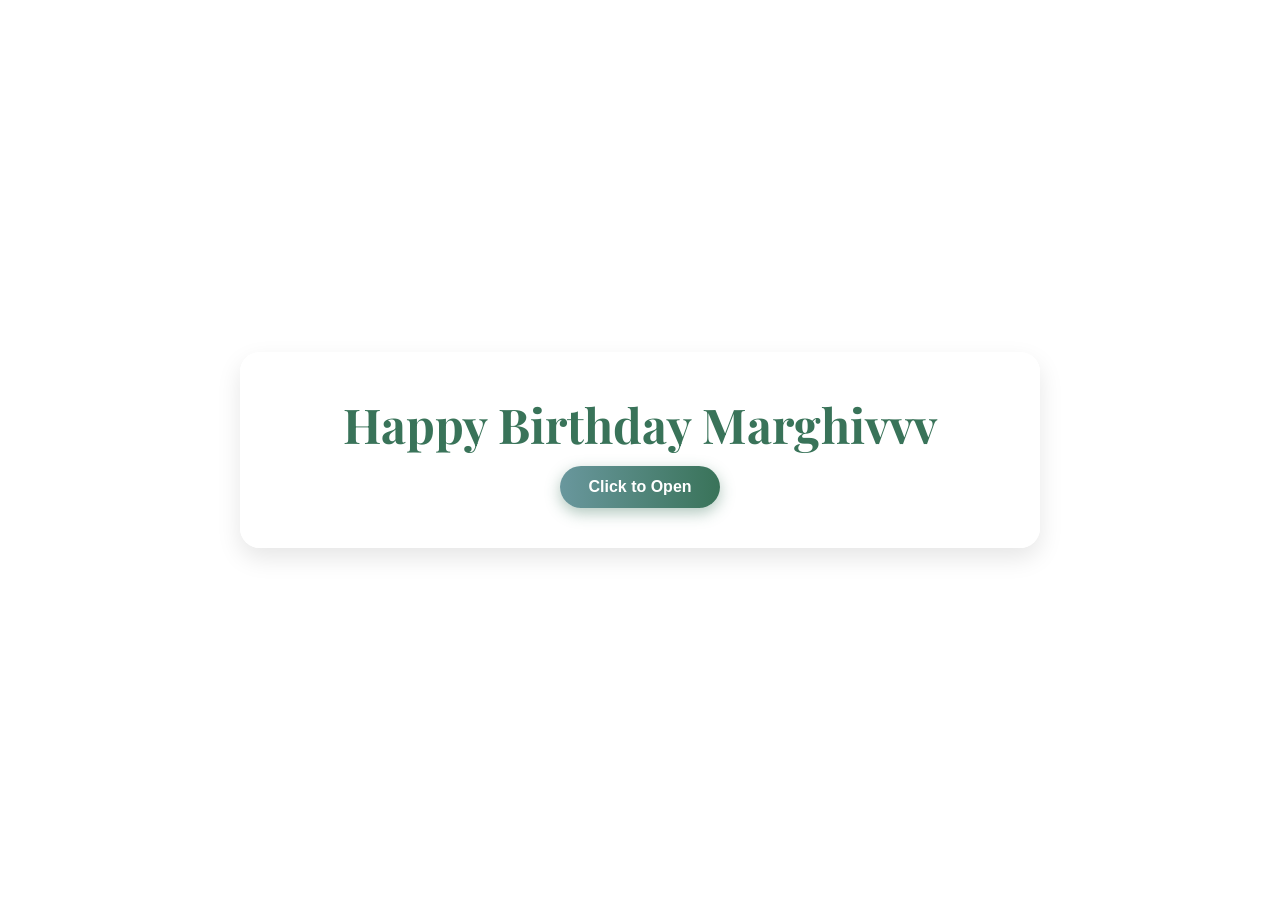
==== index.html @ 0c98cd45 "Add files via upload" ====
<!doctype html>
<html lang="id">
  <head>
    <meta charset="UTF-8" />
    <meta name="viewport" content="width=device-width, initial-scale=1.0" />
    <title>Happy Birthday!!!</title>
    <link rel="stylesheet" href="style.css" />

    <!-- Menggunakan font estetik dari Google Fonts -->
    <link rel="preconnect" href="https://fonts.googleapis.com" />
    <link rel="preconnect" href="https://fonts.gstatic.com" crossorigin />
    <link href="https://fonts.googleapis.com/css2?family=Playfair+Display:ital,wght@0,400..900;1,400..900&display=swap" rel="stylesheet" />
  </head>
  <body>
    <div class="card">
      <h1 class="title">Happy Birthday Marghivvv</h1>
      <!-- <p class="subtitle">Bukaaa cuyyyy</p> -->
      <button id="nextBtn" class="btn">Click to Open</button>
    </div>

    <script src="script.js"></script>
  </body>
</html>
---- style.css ----
* {
  margin: 0;
  padding: 0;
  box-sizing: border-box;
  font-family: "Poppins", sans-serif;
}

body {
  display: flex;
  justify-content: center;
  align-items: center;
  min-height: 100vh;
  background-image: url("foto/icetblack-white.JPEG");
  background-size: cover; /* Pastikan foto menutupi seluruh layar tanpa terpotong aneh */
  background-position: center; /* Foto berada di tengah layar */
  background-repeat: no-repeat;
  padding: 20px;
}
body.page-2 {
  display: flex;
  justify-content: center;
  align-items: center;
  min-height: 100vh;
  background-image: url("foto/icetpoint.JPEG");
  background-size: cover; /* Pastikan foto menutupi seluruh layar tanpa terpotong aneh */
  background-position: center; /* Foto berada di tengah layar */
  background-repeat: no-repeat;
  padding: 20px;
}

.card {
  background: rgba(255, 255, 255, 0.9);
  padding: 40px 30px;
  border-radius: 20px;
  box-shadow: 0 10px 25px rgba(0, 0, 0, 0.1);
  text-align: center;
  max-width: 800px;
  width: 100%;
  backdrop-filter: blur(5px);
  animation: fadeIn 1.2s ease-in-out;
}
/* .card.wish {
  background: rgba(255, 255, 255, 0.9);
  padding: 40px 30px;
  border-radius: 20px;
  box-shadow: 0 10px 25px rgba(0, 0, 0, 0.1);
  text-align: center;
  max-width: 800px;
  width: 100%;
  backdrop-filter: blur(5px);
  animation: fadeIn 1.2s ease-in-out;
} */
.title {
  font-family: "Playfair Display";
  font-size: 3rem;
  /* color: #ff4b2b; */
  color: #397359;
  margin-bottom: 10px;
}

.subtitle {
  font-size: 0.95rem;
  color: #555;
  margin-bottom: 30px;
  line-height: 1.5;
}

.btn {
  /* background: linear-gradient(to right, #ff416c, #ff4b2b); */
  background: linear-gradient(to right, #69979d, #397359);
  color: white;
  border: none;
  padding: 12px 28px;
  font-size: 1rem;
  font-weight: 600;
  border-radius: 50px;
  cursor: pointer;
  box-shadow: 0 5px 15px rgba(57, 115, 89, 0.4);
  transition:
    transform 0.2s ease,
    box-shadow 0.2s ease;
}

.btn:hover {
  transform: translateY(-3px);
  box-shadow: 0 8px 20px rgba(57, 115, 89, 0.6);
}

.btn:active {
  transform: translateY(0);
}

/* Animasi muncul pelan-pelan */
@keyframes fadeIn {
  from {
    opacity: 0;
    transform: translateY(20px);
  }
  to {
    opacity: 1;
    transform: translateY(0);
  }
}

/* --- TAMPILAN NAVBAR --- */
.navbar {
  position: fixed;
  top: 0;
  left: 0;
  width: 100%;
  background: rgba(255, 255, 255, 0.85);
  backdrop-filter: blur(10px);
  display: flex;
  justify-content: space-between;
  align-items: center;
  padding: 15px 30px;
  box-shadow: 0 4px 15px rgba(0, 0, 0, 0.08);
  z-index: 1000;
}

.nav-logo {
  font-weight: 600;
  font-size: 1.1rem;
  /* color: #ff4b2b; */
  color: #397359;
}

.nav-links {
  display: flex;
  list-style: none;
  gap: 20px;
}

.nav-item {
  text-decoration: none;
  color: #555;
  font-weight: 600;
  font-size: 0.95rem;
  padding: 6px 12px;
  border-radius: 20px;
  transition: all 0.3s ease;
}

.nav-item:hover,
.nav-item.active {
  color: white;
  background: linear-gradient(to right, #69979d, #397359);
}

/* --- KONTEN HALAMAN 2 --- */
.content-container {
  margin-top: 90px; /* Supaya konten tidak tertutup navbar */
  width: 100%;
  max-width: 800px;
  display: flex;
  justify-content: center;
}

.section-content {
  display: none; /* Sembunyikan semua menu secara default */
  width: 100%;
}

.section-content.active {
  display: block; /* Tampilkan hanya menu yang aktif */
  animation: fadeIn 0.5s ease-in-out;
}

.section-title {
  /* color: #ff4b2b; */
  color: #397359;
  margin-bottom: 20px;
  font-size: 1.5rem;
}

.wish-list p {
  color: #444;
  font-size: 0.95rem;
  line-height: 1.8;
  margin-bottom: 12px;
  text-align: left;
}

/* --- TAMPILAN GALLERY --- */
.gallery-card {
  max-width: 100%;
}

/* Memperbesar ukuran minimal tiap kolom gambar */
.gallery-grid {
  display: grid;
  grid-template-columns: repeat(auto-fit, minmax(180px, 1fr)); /* Diubah dari 120px ke 180px */
  gap: 16px; /* Memberi jarak lebih renggang antar foto */
}

/* Memperbesar tinggi kotak foto */
.photo-item {
  width: 100%;
  height: 180px; /* Diubah dari 120px ke 180px agar lebih tinggi/besar */
  border-radius: 16px;
  overflow: hidden;
}

.photo-item img {
  width: 100%;
  height: 100%;
  object-fit: cover;
  transition: transform 0.3s ease;
}

.photo-item img:hover {
  transform: scale(1.08);
}
/* Container untuk tombol menyamping */
.button-group {
  display: flex;
  justify-content: center;
  gap: 50px; /* Jarak antar tombol */
  flex-wrap: wrap; /* Agar tetap rapi jika dibuka di layar HP yang sempit */
  margin-top: 15px;
}
.gallery-wrapper {
  position: relative;
  min-height: 380px;
}

.gallery-page {
  display: none; /* Sembunyikan halaman yang tidak aktif */
  grid-template-columns: repeat(2, 1fr);
  gap: 15px;
}

.gallery-page.page-active {
  display: grid; /* Tampilkan hanya halaman aktif */
  animation: fadeIn 0.4s ease-in-out;
}

.slider-controls {
  display: flex;
  justify-content: space-between;
  margin-top: 15px;
}

.btn-slide {
  /* background: #ff4b2b; */
  background: #397359;
  color: white;
  border: none;
  padding: 8px 18px;
  border-radius: 20px;
  cursor: pointer;
  font-weight: 600;
}

/* Penyesuaian ukuran tombol agar pas saat menyamping */
.button-group .btn {
  flex: 1;
  min-width: 140px;
  padding: 10px 16px;
  font-size: 0.85rem; /* Menyesuaikan ukuran teks agar presisi */
}
.card.button-group {
  max-width: 800px;
  padding: 20px 30px; /* Tambahkan padding agar tombol tidak terlalu menempel ke tepi */
}
.card.ucapan {
  max-width: 800px;
}
/* Menjaga agar gambar voucher tidak melebihi ukuran card */
.voucher-img {
  width: 100%;
  max-width: 100%;
  height: auto;
  border-radius: 12px;
  margin-bottom: 15px;
}
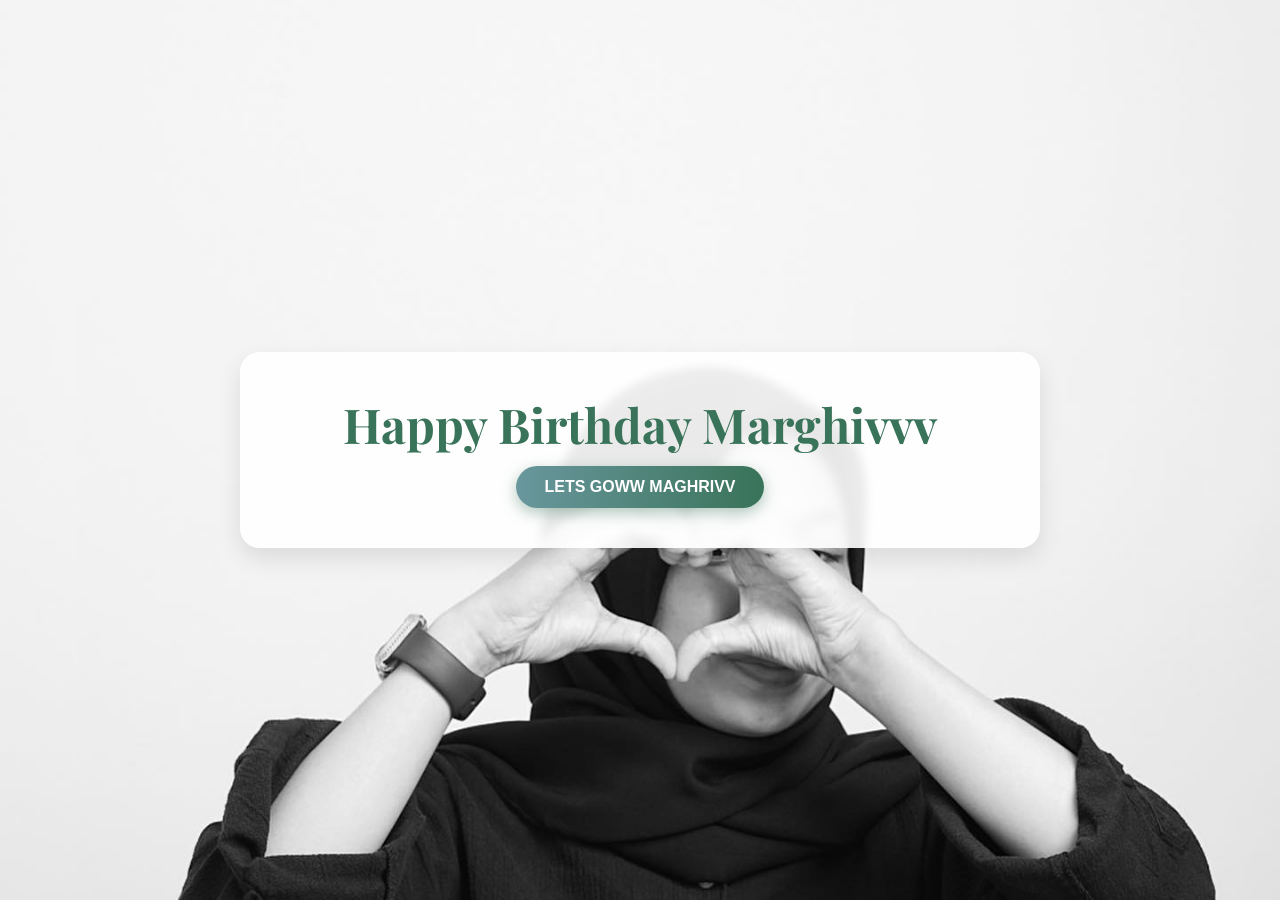
==== commit 55122f7b: "Update button text in index.html" ====
--- a/index.html
+++ b/index.html
@@ -15,7 +15,7 @@
     <div class="card">
       <h1 class="title">Happy Birthday Marghivvv</h1>
       <!-- <p class="subtitle">Bukaaa cuyyyy</p> -->
-      <button id="nextBtn" class="btn">Click to Open</button>
+      <button id="nextBtn" class="btn">LETS GOWW MAGHRIVV</button>
     </div>
 
     <script src="script.js"></script>
--- a/style.css
+++ b/style.css
@@ -196,7 +196,7 @@
 /* Memperbesar tinggi kotak foto */
 .photo-item {
   width: 100%;
-  height: 180px; /* Diubah dari 120px ke 180px agar lebih tinggi/besar */
+  height: 360px; /* Diubah dari 120px ke 180px agar lebih tinggi/besar */
   border-radius: 16px;
   overflow: hidden;
 }
